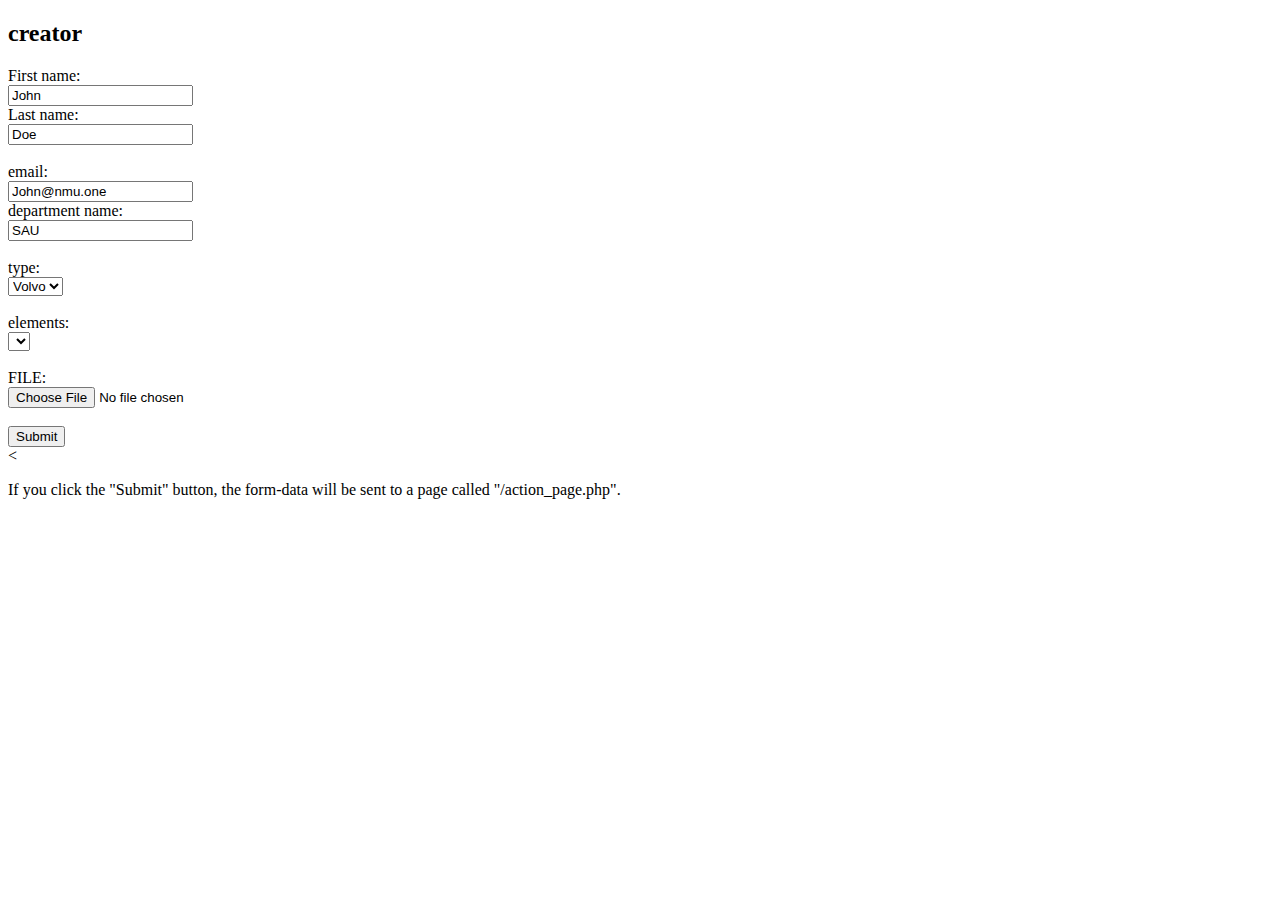
==== src/main/resources/templates/index.html @ 19beccca "Add files via upload" ====
<!DOCTYPE HTML>
<html lang="en" xmlns:th="http://www.thymeleaf.org">

<body>

<h2>creator</h2>

<form action="/inject" method="post" enctype="multipart/form-data">
    <label for="fname">First name:</label><br>
    <input type="text" id="fname" name="fname" value="John"><br>
    <label for="lname">Last name:</label><br>
    <input type="text" id="lname" name="lname" value="Doe"><br><br>
    <label for="email">email:</label><br>
    <input type="text" id="email" name="email" value="John@nmu.one"><br>
    <label for="department">department name:</label><br>
    <input type="text" id="department" name="department" value="SAU"><br><br>
    <label for="style">type:</label><br>
    <select id="style" name="style">
        <option value="volvo">Volvo</option>
        <option value="saab">Saab</option>
        <option value="fiat">Fiat</option>
        <option value="audi">Audi</option>
    </select>
    <br><br>
    <label for="element">elements:</label><br>
    <select id="element" name="element">


            <option th:each="element : ${elements}" th:value="${element.name}" th:text="${element.value}"></option>

    </select>
    <br><br>
    <label for="file">FILE:</label><br>
    <input type="file" id="file" name="file"><br><br>
    <input type="submit" value="Submit">


</form>

<
<p>If you click the "Submit" button, the form-data will be sent to a page called "/action_page.php".</p>


</body>
</html>
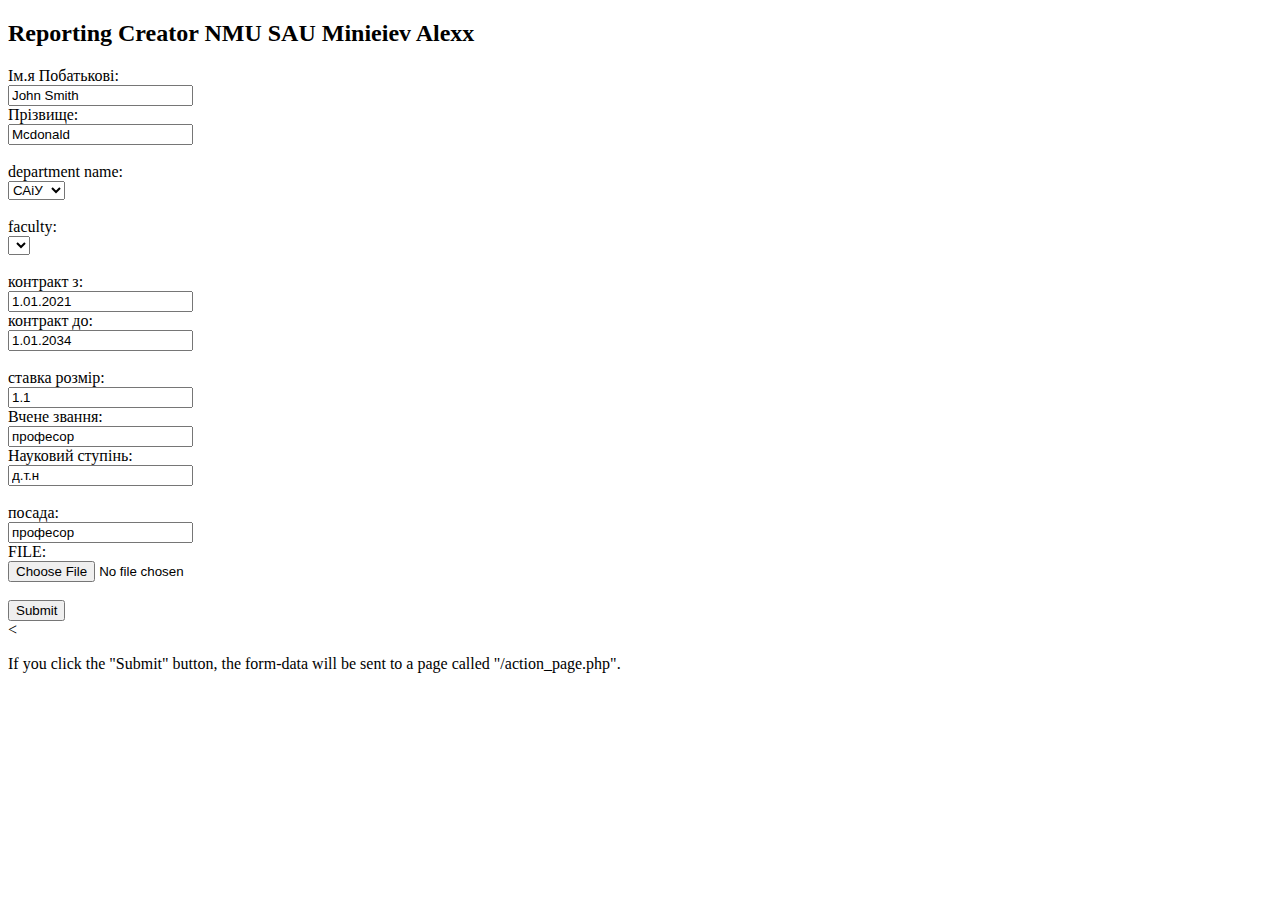
==== commit 0c939e7e: "Add files via upload" ====
--- a/src/main/resources/templates/index.html
+++ b/src/main/resources/templates/index.html
@@ -3,33 +3,51 @@
 
 <body>
 
-<h2>creator</h2>
+<h2>Reporting Creator NMU SAU Minieiev Alexx</h2>
 
 <form action="/inject" method="post" enctype="multipart/form-data">
-    <label for="fname">First name:</label><br>
-    <input type="text" id="fname" name="fname" value="John"><br>
-    <label for="lname">Last name:</label><br>
-    <input type="text" id="lname" name="lname" value="Doe"><br><br>
-    <label for="email">email:</label><br>
-    <input type="text" id="email" name="email" value="John@nmu.one"><br>
-    <label for="department">department name:</label><br>
-    <input type="text" id="department" name="department" value="SAU"><br><br>
-    <label for="style">type:</label><br>
-    <select id="style" name="style">
-        <option value="volvo">Volvo</option>
-        <option value="saab">Saab</option>
-        <option value="fiat">Fiat</option>
-        <option value="audi">Audi</option>
+    <label for="firstName">Ім.я Побатькові:</label><br>
+    <input type="text" id="firstName" name="firstName" value="John Smith"><br>
+
+    <label for="lastName">Прізвище:</label><br>
+    <input type="text" id="lastName" name="lastName" value="Mcdonald"><br><br>
+
+
+    <label for="departmentName">department name:</label><br>
+    <select id="departmentName" name="departmentName">
+        <option value="САіУ">САіУ</option>
+        <option value="ПЗКС">ПЗКС</option>
+        <option value="БІТ">БІТ</option>
     </select>
     <br><br>
-    <label for="element">elements:</label><br>
-    <select id="element" name="element">
+    <label for="facultyName">faculty:</label><br>
+    <select id="facultyName" name="facultyName">
 
-
-            <option th:each="element : ${elements}" th:value="${element.name}" th:text="${element.value}"></option>
+            <option th:each="element : ${faculties}" th:value="${element.name}" th:text="${element.value}"></option>
 
     </select>
     <br><br>
+
+
+    <label for="contractFrom">контракт з:</label><br>
+    <input type="text" id="contractFrom" name="contractFrom" value="1.01.2021"><br>
+
+    <label for="contractTo">контракт до:</label><br>
+    <input type="text" id="contractTo" name="contractTo" value="1.01.2034"><br><br>
+
+    <label for="workingPart">ставка розмір:</label><br>
+    <input type="text" id="workingPart" name="workingPart" value="1.1"><br>
+
+    <label for="rank">Вчене звання:</label><br>
+    <input type="text" id="rank" name="rank" value="професор"><br>
+
+    <label for="scientificLevel">Науковий ступінь:</label><br>
+    <input type="text" id="scientificLevel" name="scientificLevel" value="д.т.н"><br><br>
+
+    <label for="jobTitle">посада:</label><br>
+    <input type="text" id="jobTitle" name="jobTitle" value="професор"><br>
+
+
     <label for="file">FILE:</label><br>
     <input type="file" id="file" name="file"><br><br>
     <input type="submit" value="Submit">
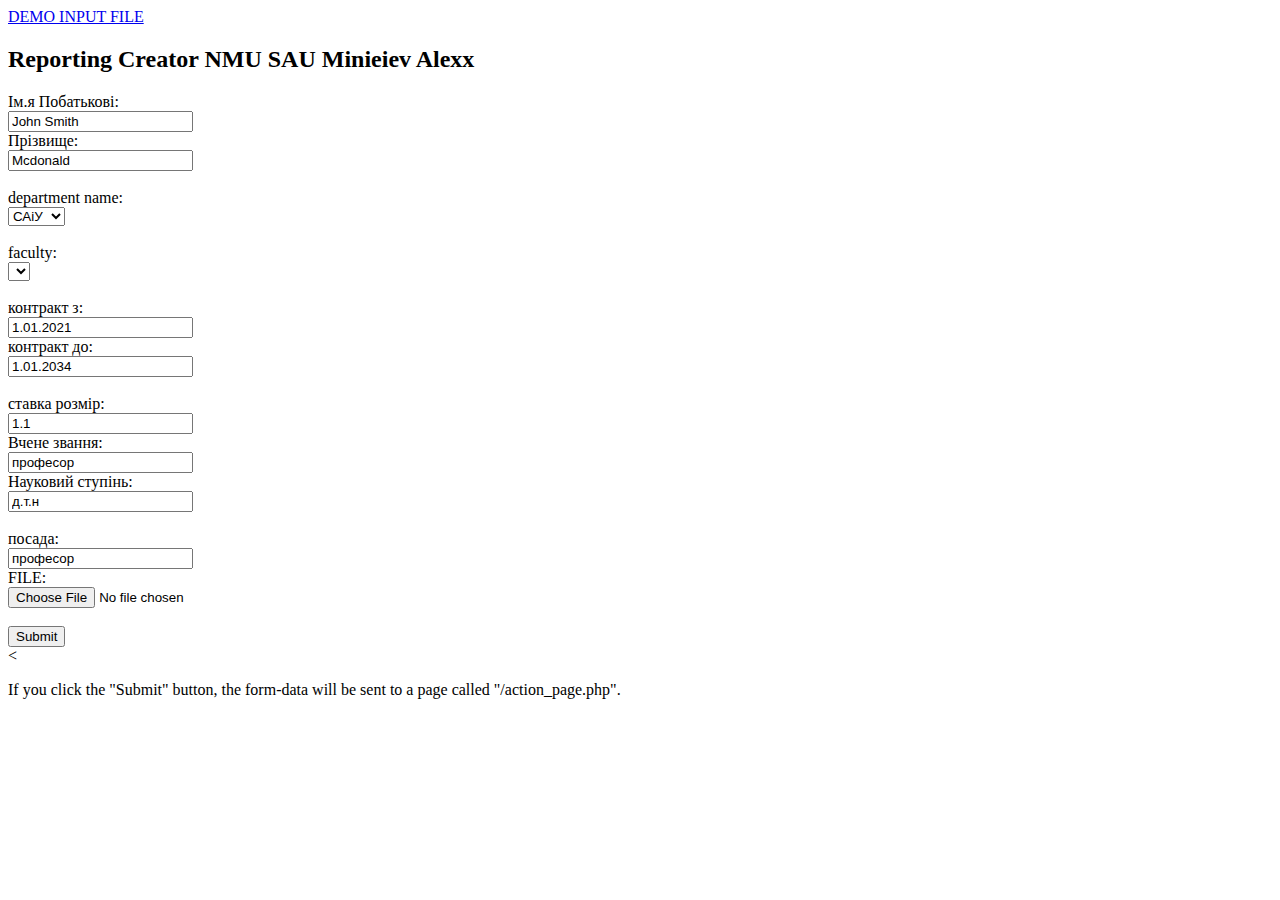
==== commit f4e6dff0: "Add files via upload" ====
--- a/src/main/resources/templates/index.html
+++ b/src/main/resources/templates/index.html
@@ -2,7 +2,7 @@
 <html lang="en" xmlns:th="http://www.thymeleaf.org">
 
 <body>
-
+<a href="/getDemoInputFile">DEMO INPUT FILE</a>
 <h2>Reporting Creator NMU SAU Minieiev Alexx</h2>
 
 <form action="/inject" method="post" enctype="multipart/form-data">
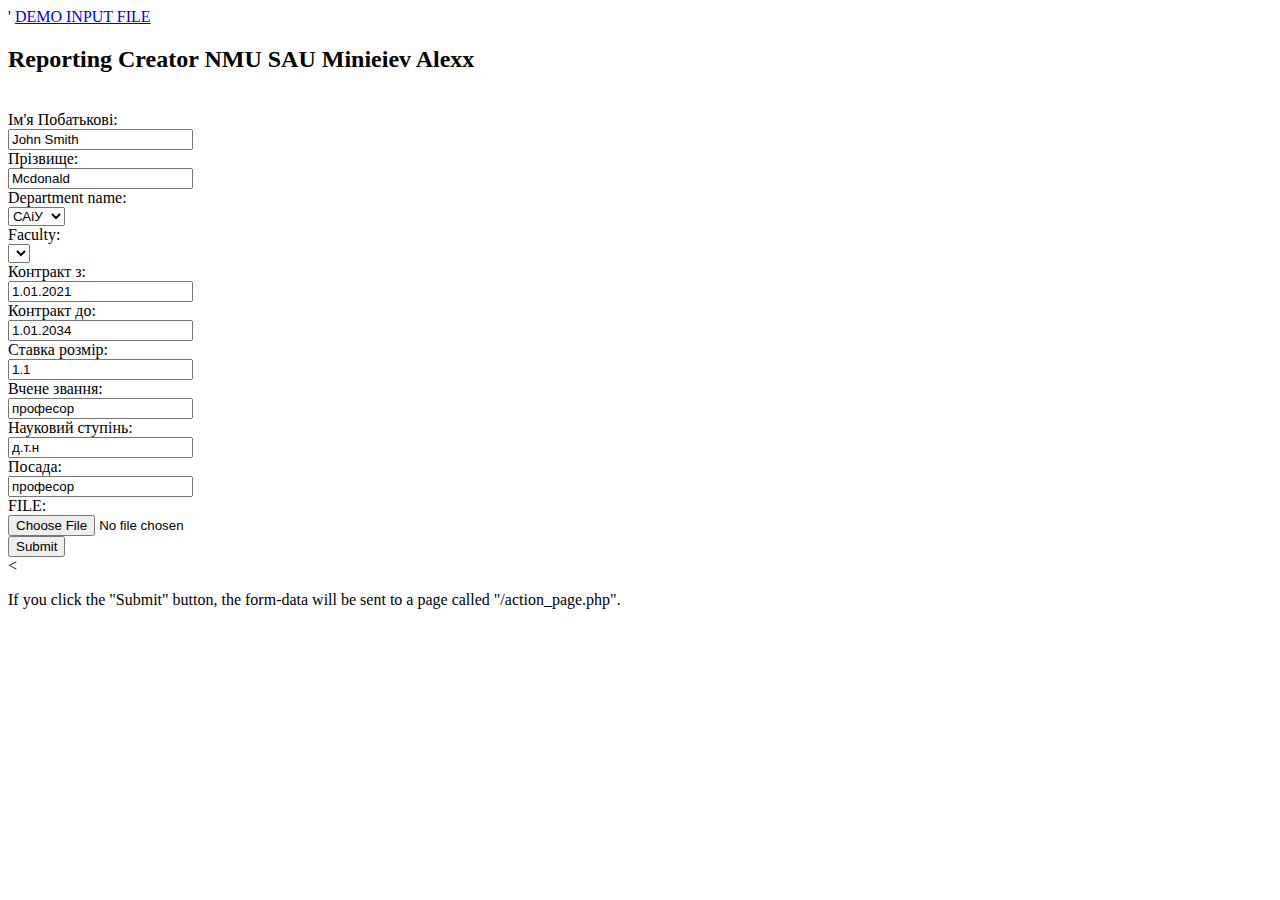
==== commit c585aa7e: "Add files via upload" ====
--- a/src/main/resources/templates/index.html
+++ b/src/main/resources/templates/index.html
@@ -1,63 +1,101 @@
 <!DOCTYPE HTML>
 <html lang="en" xmlns:th="http://www.thymeleaf.org">
+<head>
+    <link th:href="@{/css/style.css}" rel="stylesheet" />
+   <!-- <link rel="stylesheet" href="../static/css/style.css">-->
+    <link rel="stylesheet" href="https://unicons.iconscout.com/release/v4.0.0/css/line.css">
+</head>
 
-<body>
-<a href="/getDemoInputFile">DEMO INPUT FILE</a>
-<h2>Reporting Creator NMU SAU Minieiev Alexx</h2>
+<body>'
+    <a class="demo" href="/getDemoInputFile">DEMO INPUT FILE</a>
 
-<form action="/inject" method="post" enctype="multipart/form-data">
-    <label for="firstName">Ім.я Побатькові:</label><br>
-    <input type="text" id="firstName" name="firstName" value="John Smith"><br>
+    <div class="container">
+        <form class="form" action="/inject" method="post" enctype="multipart/form-data">
+            <div class="top">
+                <h2 class="title">Reporting Creator NMU SAU Minieiev Alexx</h2>
+               <!-- <img class="logo" src="../static/img/logo.png" />-->
+                <img class="logo" th:src="@{/img/logo.png}"/>
+            </div>
+            
+            <div class="firstName">
+                <label for="firstName">Ім'я Побатькові:</label><br>
+                <input type="text" id="firstName" name="firstName" value="John Smith">
+                <i class="uil uil-users-alt"></i>
+            </div>
+        
+            <div class="lastName">
+                <label for="lastName">Прізвище:</label><br>
+                <input type="text" id="lastName" name="lastName" value="Mcdonald">
+                <i class="uil uil-user-exclamation"></i>
+            </div>
 
-    <label for="lastName">Прізвище:</label><br>
-    <input type="text" id="lastName" name="lastName" value="Mcdonald"><br><br>
+            <div class="departmentName">
+                <label for="departmentName">Department name:</label><br>
+                <select id="departmentName" name="departmentName">
+                    <option value="САіУ">САіУ</option>
+                    <option value="ПЗКС">ПЗКС</option>
+                    <option value="БІТ">БІТ</option>
+                </select>
+                <i class="uil uil-university"></i>
+            </div>
+                
+            <div class="facultyName">
+                <label for="facultyName">Faculty:</label><br>
+                <select id="facultyName" name="facultyName">
+            
+                        <option th:each="element : ${faculties}" th:value="${element.name}" th:text="${element.value}"></option>
+            
+                </select>
+                <i class="uil uil-briefcase"></i>
+            </div>
+            
+            <div class="contractFrom">
+                <label for="contractFrom">Контракт з:</label><br>
+                <input type="text" id="contractFrom" name="contractFrom" value="1.01.2021">
+                <i class="uil uil-top-arrow-to-top"></i>
+            </div>
+            
+            <div class="contractTo">
+                <label for="contractTo">Контракт до:</label><br>
+                <input type="text" id="contractTo" name="contractTo" value="1.01.2034">
+                <i class="uil uil-arrow-to-bottom"></i>
+            </div>
+            
+            <div class="workingPart">
+                <label for="workingPart">Ставка розмір:</label><br>
+                <input type="text" id="workingPart" name="workingPart" value="1.1">
+                <i class="uil uil-bill"></i>
+            </div>
 
-
-    <label for="departmentName">department name:</label><br>
-    <select id="departmentName" name="departmentName">
-        <option value="САіУ">САіУ</option>
-        <option value="ПЗКС">ПЗКС</option>
-        <option value="БІТ">БІТ</option>
-    </select>
-    <br><br>
-    <label for="facultyName">faculty:</label><br>
-    <select id="facultyName" name="facultyName">
-
-            <option th:each="element : ${faculties}" th:value="${element.name}" th:text="${element.value}"></option>
-
-    </select>
-    <br><br>
-
-
-    <label for="contractFrom">контракт з:</label><br>
-    <input type="text" id="contractFrom" name="contractFrom" value="1.01.2021"><br>
-
-    <label for="contractTo">контракт до:</label><br>
-    <input type="text" id="contractTo" name="contractTo" value="1.01.2034"><br><br>
-
-    <label for="workingPart">ставка розмір:</label><br>
-    <input type="text" id="workingPart" name="workingPart" value="1.1"><br>
-
-    <label for="rank">Вчене звання:</label><br>
-    <input type="text" id="rank" name="rank" value="професор"><br>
-
-    <label for="scientificLevel">Науковий ступінь:</label><br>
-    <input type="text" id="scientificLevel" name="scientificLevel" value="д.т.н"><br><br>
-
-    <label for="jobTitle">посада:</label><br>
-    <input type="text" id="jobTitle" name="jobTitle" value="професор"><br>
-
-
-    <label for="file">FILE:</label><br>
-    <input type="file" id="file" name="file"><br><br>
-    <input type="submit" value="Submit">
-
-
-</form>
-
-<
-<p>If you click the "Submit" button, the form-data will be sent to a page called "/action_page.php".</p>
-
+            <div class="rank">
+                <label for="rank">Вчене звання:</label><br>
+                <input type="text" id="rank" name="rank" value="професор">
+                <i class="uil uil-graduation-cap"></i>
+            </div>
+    
+            <div class="scientificLevel">
+                <label for="scientificLevel">Науковий ступінь:</label><br>
+                <input type="text" id="scientificLevel" name="scientificLevel" value="д.т.н">
+                <i class="uil uil-award"></i>
+            </div>
+            
+            <div class="jobTitle">
+                <label for="jobTitle">Посада:</label><br>
+                <input type="text" id="jobTitle" name="jobTitle" value="професор"><br>
+                <i class="uil uil-game-structure"></i>
+            </div>
+            
+            <div class="file">
+                <label for="file">FILE:</label><br>
+                <input type="file" id="file" name="file">
+                <i class="uil uil-file-import"></i>
+            </div>
+            <input class="submit" type="submit" value="Submit" />
+        </form>
+    </div>
+    
+    <
+    <p>If you click the "Submit" button, the form-data will be sent to a page called "/action_page.php".</p>
 
 </body>
 </html>--- a/src/main/resources/static/css/style.css
+++ b/src/main/resources/static/css/style.css
@@ -0,0 +1,126 @@
+@import url('https://fonts.googleapis.com/css2?family=Ubuntu:ital,wght@0,300;0,400;0,500;0,700;1,300;1,400;1,500;1,700&display=swap');
+* {
+    margin: 0;
+    padding: 0;
+    box-sizing: border-box;
+}
+body {
+    font-family: 'Ubuntu', sans-serif;
+    background: rgb(128,159,187);
+    background: radial-gradient(circle, rgba(128,159,187,1) 0%,
+                                        rgba(32,87,136,1) 60%,
+                                        rgba(32,87,136,1) 100%);
+    overflow: hidden;
+}
+.demo {
+    position: absolute;
+    right: 5px; bottom: 5px;
+}
+.container {
+    display: flex;
+    align-items: center;
+
+    max-width: 1200px;
+    /* width: fit-content; */
+    height: 100vh;
+    margin: 0 auto;
+    padding: 30px;
+}
+.form {
+    display: flex;
+    justify-content: center;
+    flex-wrap: wrap;
+    gap: 50px;
+
+    width: 100%;
+
+    box-shadow: 0 5px 10px rgba(0, 0, 0, .2);
+    background: #fff;
+    padding: 60px 80px;
+    border-radius: 5px;
+    overflow: auto;
+}
+.form::-webkit-scrollbar {
+    width: 1px;
+}
+  
+.form::-webkit-scrollbar-track {
+    background: #fff;
+}
+  
+.form::-webkit-scrollbar-thumb {
+    background-color: #fff;
+    border: none;
+}
+.form .title {
+    position: relative;
+    font-size: 27px;
+    font-weight: 600;
+}
+.form .title::before {
+    content: '';
+    position: absolute;
+    left: 0; bottom: 0;
+
+    height: 3px;
+    width: 30px;
+
+    background-color: #205788;
+    border-radius: 25px;
+}
+.top {
+    display: flex;
+    justify-content: space-between;
+    align-items: center;
+    width: 100% !important;
+}
+.logo {
+    height: 60px;
+    width: auto;
+}
+.form > * {
+    position: relative;
+    height: 50px;
+    width: calc(50% - 25px);
+    font-size: 17px;
+}
+.form > * i {
+    position: absolute;
+    top: 0; left: 0;
+    color: #809FBB;
+}
+.form > * > input,
+.form > * > select {
+    width: 100%;
+    height: 100%;
+    padding: 0 25px;
+    border: none;
+    outline: none;
+    border-bottom: 2px solid #ccc;
+    border-top: 2px solid transparent;
+    font-size: 17px;
+}
+.form > * > input:is(:focus),
+.form > * > select:is(:focus) {
+    border-bottom-color: #205788;
+}
+.form > * > label {
+    position: absolute;
+    left: 25px; top: 0;
+    color: #809FBB;
+}
+#file {
+    margin-top: 10px;
+    border: none;
+    cursor: pointer;
+}
+.submit {
+    border: none;
+    background: #205788;
+    color: #fff;
+    cursor: pointer;
+    transition: all 0.3s ease-out;
+}
+.submit:hover {
+    background: #003F77;
+}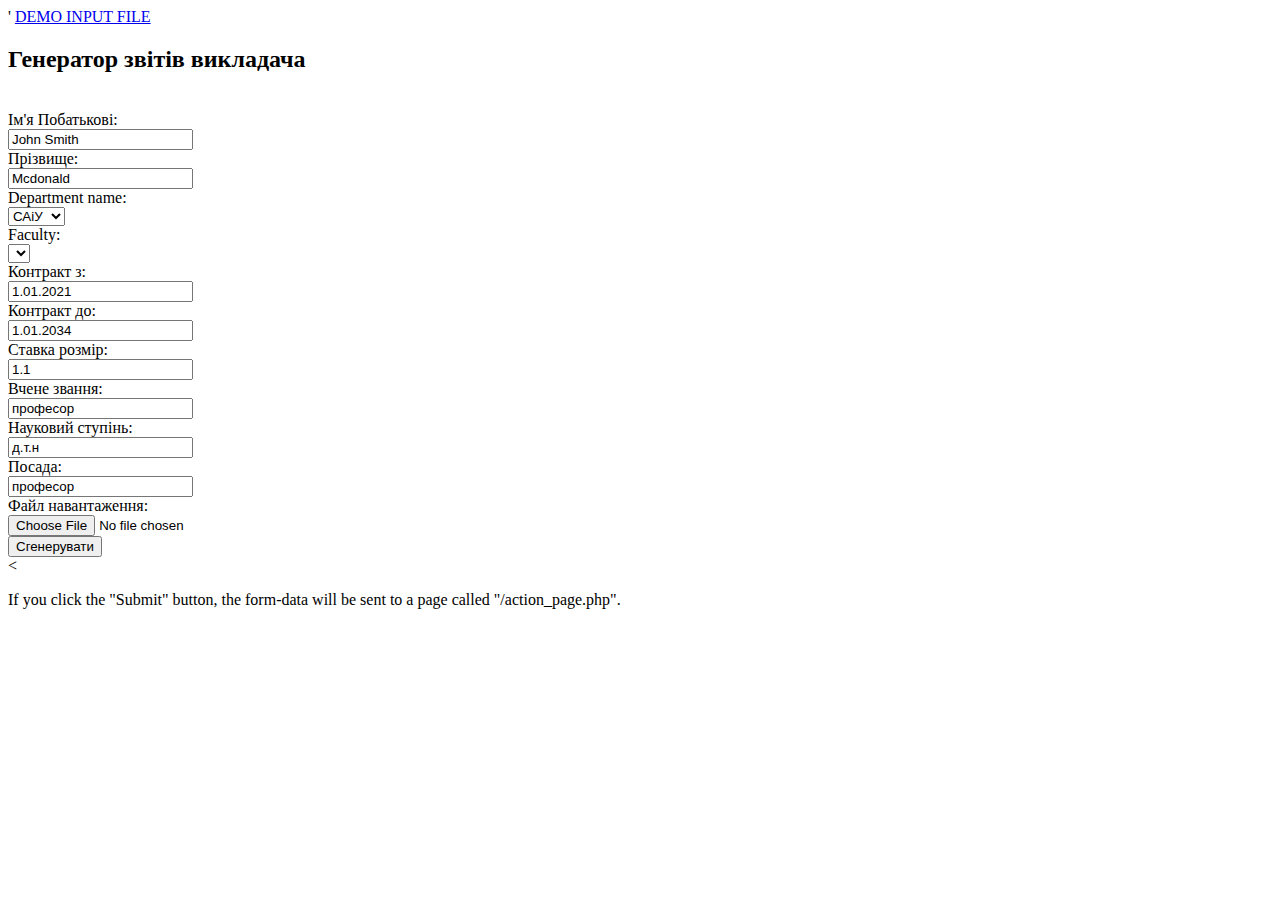
==== commit a02ec274: "Add files via upload" ====
--- a/src/main/resources/templates/index.html
+++ b/src/main/resources/templates/index.html
@@ -12,7 +12,7 @@
     <div class="container">
         <form class="form" action="/inject" method="post" enctype="multipart/form-data">
             <div class="top">
-                <h2 class="title">Reporting Creator NMU SAU Minieiev Alexx</h2>
+                <h2 class="title">Генератор звітів викладача </h2>
                <!-- <img class="logo" src="../static/img/logo.png" />-->
                 <img class="logo" th:src="@{/img/logo.png}"/>
             </div>
@@ -86,11 +86,11 @@
             </div>
             
             <div class="file">
-                <label for="file">FILE:</label><br>
+                <label for="file">Файл навантаження:</label><br>
                 <input type="file" id="file" name="file">
                 <i class="uil uil-file-import"></i>
             </div>
-            <input class="submit" type="submit" value="Submit" />
+            <input class="submit" type="submit" value="Сгенерувати" />
         </form>
     </div>
     
